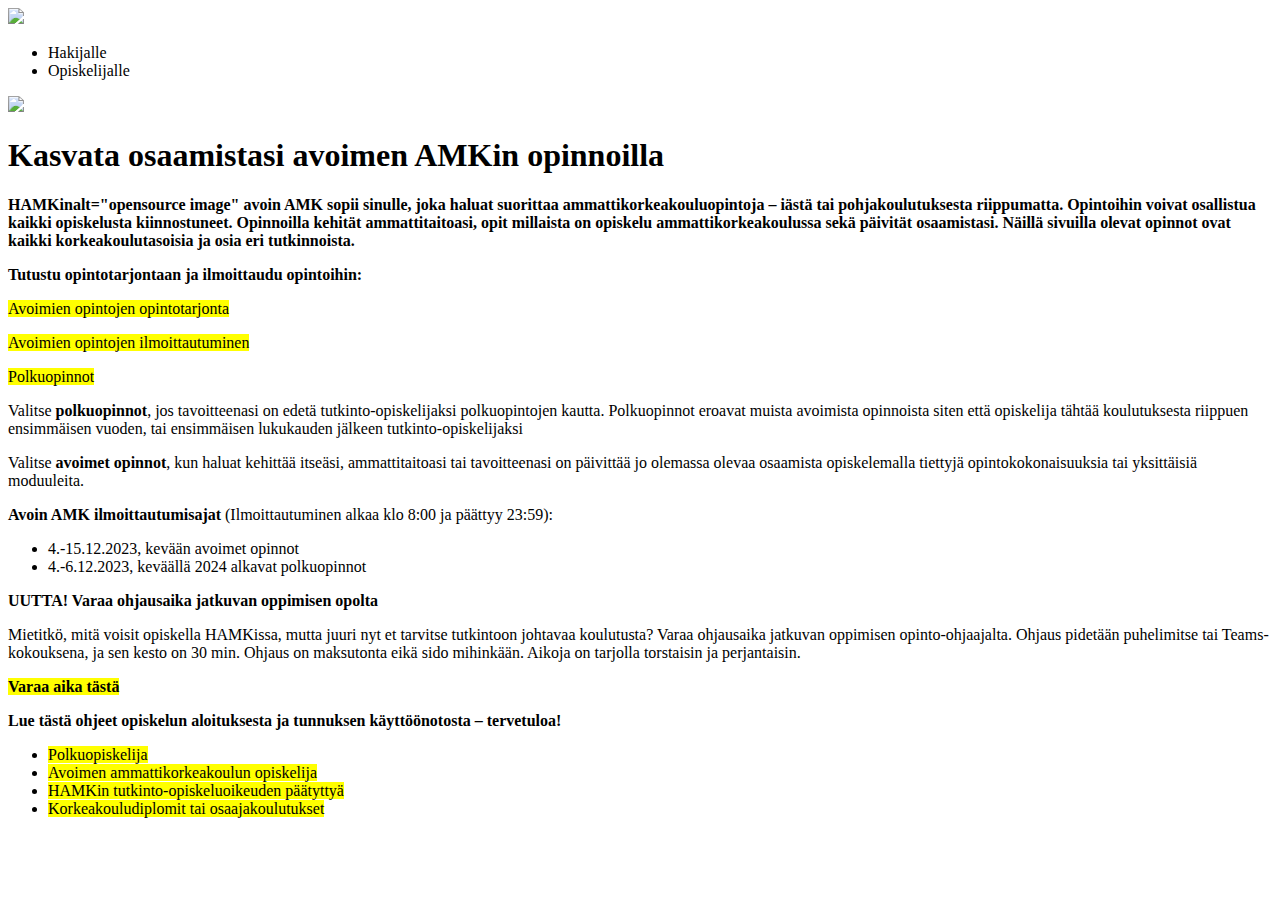
==== exercises/exercise1.html @ 6106b563 "Initial commit" ====
<!DOCTYPE html>
<html lang="fin">
<head>
    <meta charset="UTF-8">
    <meta name="viewport" content="width=device-width, initial-scale=1.0">
<title>HTML Basics - Exercise 1</title>
</head>

<body>
    <!--"images/img1.jpg"-->
    <!--Kuvan tieto/nimi: alt=""-->
    <!--img src="Kuva" alt="Kuvan tieto"-->
    <!--Kuvan siirto vasemalle style="float:left;"-->
    <!--Kuvan siirto oikealle style="float:right;"-->
    <!--opensourses-->

    <div>
        <img src="https://www.hamk.fi/wp-content/uploads/2023/08/HAMK_Logo_text_small_FIN-300x71.png">
    </div>
    
    <div>
        <ul>
            <li>Hakijalle</li>
            <li>Opiskelijalle</li>
        </ul>
    </div>
     
    <div>
        <img src="https://www.hamk.fi/wp-content/uploads/2021/10/NikoJekkonenHameenlinna202142_1200.jpg">
    </div>

    <div>
      <h1>Kasvata osaamistasi avoimen AMKin opinnoilla</h1>
      <p><strong>HAMKinalt="opensource image" avoin AMK sopii sinulle,
        joka haluat suorittaa ammattikorkeakouluopintoja – 
        iästä tai pohjakoulutuksesta riippumatta. Opintoihin 
        voivat osallistua kaikki opiskelusta kiinnostuneet. Opinnoilla kehität ammattitaitoasi, 
        opit millaista on opiskelu ammattikorkeakoulussa sekä päivität osaamistasi. 
        Näillä sivuilla olevat opinnot ovat kaikki korkeakoulutasoisia ja osia eri tutkinnoista.</strong></p>
    </div>

    <div>
        <p><b>Tutustu opintotarjontaan ja ilmoittaudu opintoihin:</b></p>
        <p><mark>Avoimien opintojen opintotarjonta</mark></p>
        <p><mark>Avoimien opintojen ilmoittautuminen</mark></p>
        <p><mark>Polkuopinnot</mark></p>  
    </div>
     
    <div>
        <p>Valitse <strong>polkuopinnot</strong>,
            jos tavoitteenasi on edetä tutkinto-opiskelijaksi polkuopintojen kautta.
            Polkuopinnot eroavat muista avoimista opinnoista siten että opiskelija 
            tähtää koulutuksesta riippuen ensimmäisen vuoden,
            tai ensimmäisen lukukauden jälkeen tutkinto-opiskelijaksi</p> 
        <p>Valitse <Strong>avoimet opinnot</Strong>, kun haluat kehittää itseäsi,
            ammattitaitoasi tai tavoitteenasi on päivittää jo olemassa olevaa osaamista
            opiskelemalla tiettyjä opintokokonaisuuksia tai yksittäisiä moduuleita.</p>
        <p><strong>Avoin AMK ilmoittautumisajat </strong>
            (Ilmoittautuminen alkaa klo 8:00 ja päättyy 23:59):</p>  
        <p>
            <ul>
                <li>4.-15.12.2023, kevään avoimet opinnot</li>
                <li>4.-6.12.2023, keväällä 2024 alkavat polkuopinnot</li>
            </ul>
        </p> 
        <p><strong>UUTTA! Varaa ohjausaika jatkuvan oppimisen opolta</strong></p>
        <p>Mietitkö, mitä voisit opiskella HAMKissa, mutta juuri nyt et tarvitse 
            tutkintoon johtavaa koulutusta? Varaa ohjausaika jatkuvan oppimisen opinto-ohjaajalta. 
            Ohjaus pidetään puhelimitse tai Teams-kokouksena, ja sen kesto on 30 min.
            Ohjaus on maksutonta eikä sido mihinkään. Aikoja on tarjolla torstaisin ja perjantaisin.</p>
    
    </div>
     
    <div>
        <p><strong><mark>Varaa aika tästä</mark></strong></p>
    </div>

    <div>
        <p><strong>Lue tästä ohjeet opiskelun aloituksesta ja tunnuksen 
            käyttöönotosta – tervetuloa!</strong></p>

        <ul>
            <li><mark>Polkuopiskelija</mark></li>
            <li><mark>Avoimen ammattikorkeakoulun opiskelija</mark></li>
            <li><mark>HAMKin tutkinto-opiskeluoikeuden päätyttyä</mark></li>
            <li><mark>Korkeakouludiplomit tai osaajakoulutukset</mark></li>
        </ul>
    </div>
  






</body>

</html>
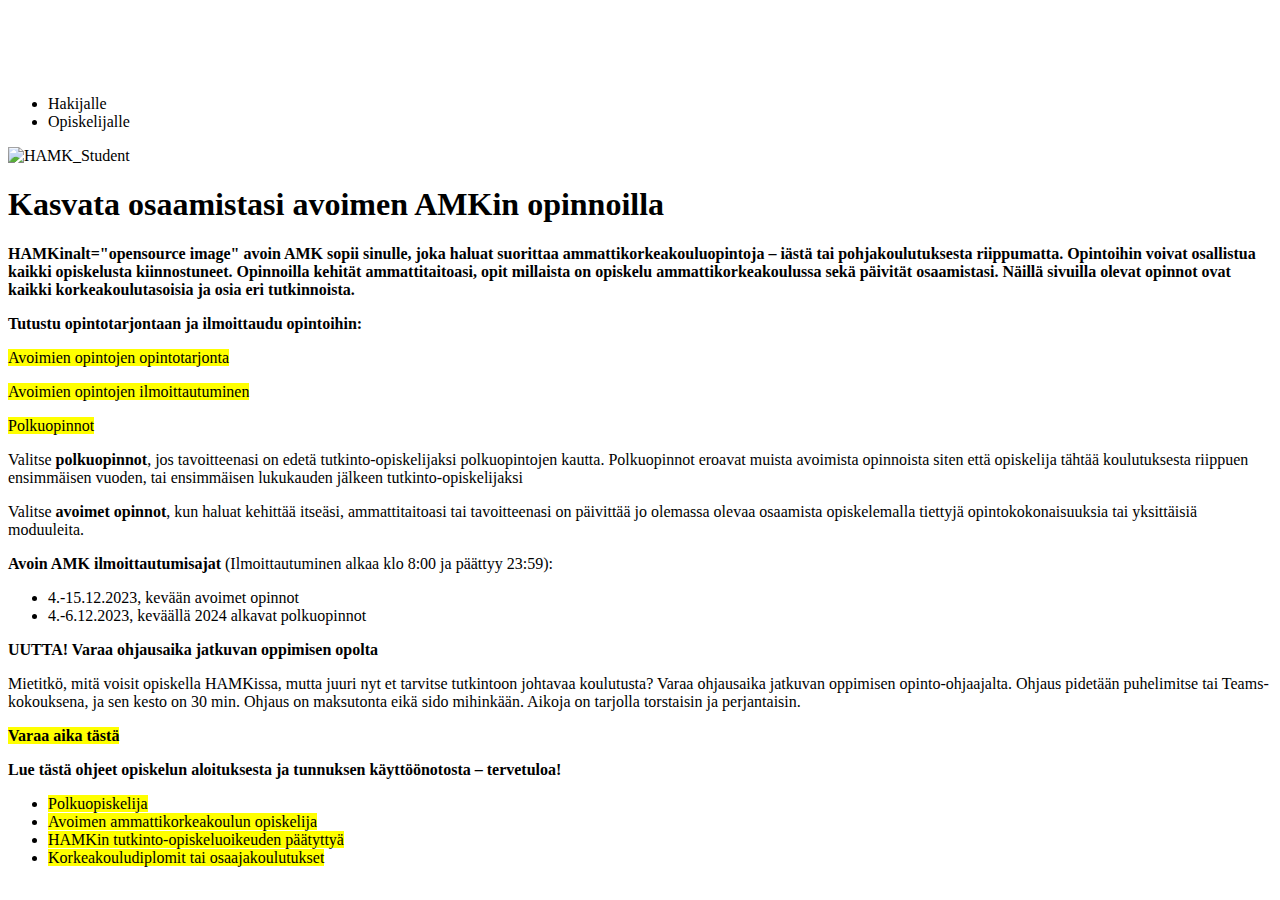
==== commit 449bd576: "up" ====
--- a/exercises/exercise1.html
+++ b/exercises/exercise1.html
@@ -1,11 +1,10 @@
 <!DOCTYPE html>
-<html lang="fin">
+<html lang="fi">
 <head>
     <meta charset="UTF-8">
     <meta name="viewport" content="width=device-width, initial-scale=1.0">
-<title>HTML Basics - Exercise 1</title>
+    <title>HTML Basics - Exercise 1</title>
 </head>
-
 <body>
     <!--"images/img1.jpg"-->
     <!--Kuvan tieto/nimi: alt=""-->
@@ -15,8 +14,9 @@
     <!--opensourses-->
 
     <div>
-        <img src="https://www.hamk.fi/wp-content/uploads/2023/08/HAMK_Logo_text_small_FIN-300x71.png">
+        <img src="/images/HAMK_Logo.jpg" alt=""> 
     </div>
+  
     
     <div>
         <ul>
@@ -26,7 +26,7 @@
     </div>
      
     <div>
-        <img src="https://www.hamk.fi/wp-content/uploads/2021/10/NikoJekkonenHameenlinna202142_1200.jpg">
+        <img src="https://www.hamk.fi/wp-content/uploads/2021/10/NikoJekkonenHameenlinna202142_1200.jpg" alt="HAMK_Student">
     </div>
 
     <div>
@@ -57,12 +57,12 @@
             opiskelemalla tiettyjä opintokokonaisuuksia tai yksittäisiä moduuleita.</p>
         <p><strong>Avoin AMK ilmoittautumisajat </strong>
             (Ilmoittautuminen alkaa klo 8:00 ja päättyy 23:59):</p>  
-        <p>
-            <ul>
-                <li>4.-15.12.2023, kevään avoimet opinnot</li>
-                <li>4.-6.12.2023, keväällä 2024 alkavat polkuopinnot</li>
-            </ul>
-        </p> 
+        
+        <ul>
+            <li>4.-15.12.2023, kevään avoimet opinnot</li>
+            <li>4.-6.12.2023, keväällä 2024 alkavat polkuopinnot</li>
+        </ul>
+        
         <p><strong>UUTTA! Varaa ohjausaika jatkuvan oppimisen opolta</strong></p>
         <p>Mietitkö, mitä voisit opiskella HAMKissa, mutta juuri nyt et tarvitse 
             tutkintoon johtavaa koulutusta? Varaa ohjausaika jatkuvan oppimisen opinto-ohjaajalta. 
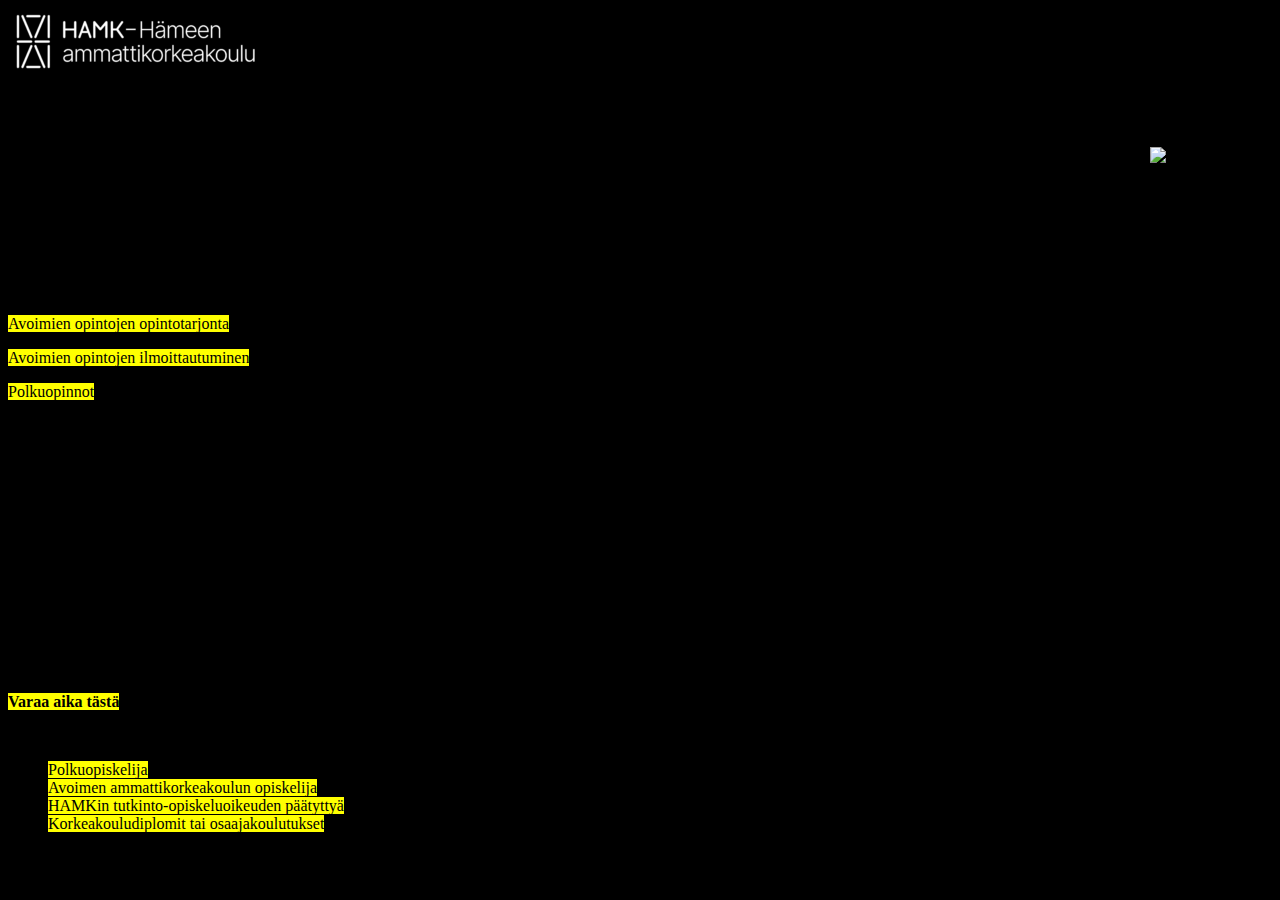
==== commit fe206330: "up" ====
--- a/exercises/exercise1.html
+++ b/exercises/exercise1.html
@@ -4,6 +4,11 @@
     <meta charset="UTF-8">
     <meta name="viewport" content="width=device-width, initial-scale=1.0">
     <title>HTML Basics - Exercise 1</title>
+    <style>
+        body {
+            background-color: black;
+        }
+    </style>
 </head>
 <body>
     <!--"images/img1.jpg"-->
@@ -14,7 +19,7 @@
     <!--opensourses-->
 
     <div>
-        <img src="/images/HAMK_Logo.jpg" alt=""> 
+        <img src="../images/HAMK_Logo.jpg" alt=""> 
     </div>
   
     
@@ -26,7 +31,7 @@
     </div>
      
     <div>
-        <img src="https://www.hamk.fi/wp-content/uploads/2021/10/NikoJekkonenHameenlinna202142_1200.jpg" alt="HAMK_Student">
+        <img src="https://www.hamk.fi/wp-content/uploads/2021/10/NikoJekkonenHameenlinna202142_1200.jpg" alt="HAMK_Student" style="float:right;">
     </div>
 
     <div>
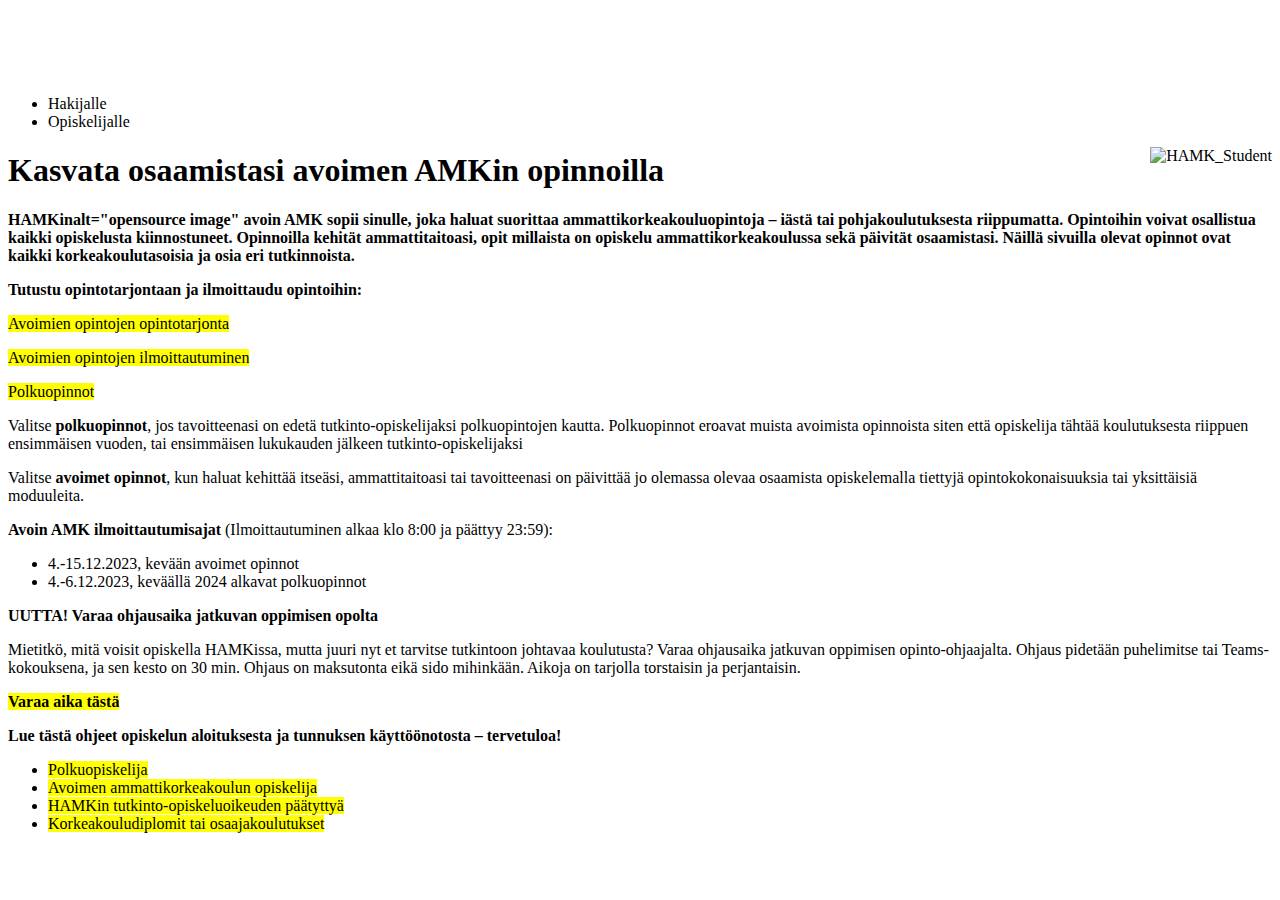
==== commit 82063deb: "up" ====
--- a/exercises/exercise1.html
+++ b/exercises/exercise1.html
@@ -4,11 +4,11 @@
     <meta charset="UTF-8">
     <meta name="viewport" content="width=device-width, initial-scale=1.0">
     <title>HTML Basics - Exercise 1</title>
-    <style>
+   <!--<style>
         body {
             background-color: black;
         }
-    </style>
+    </style>--> 
 </head>
 <body>
     <!--"images/img1.jpg"-->
